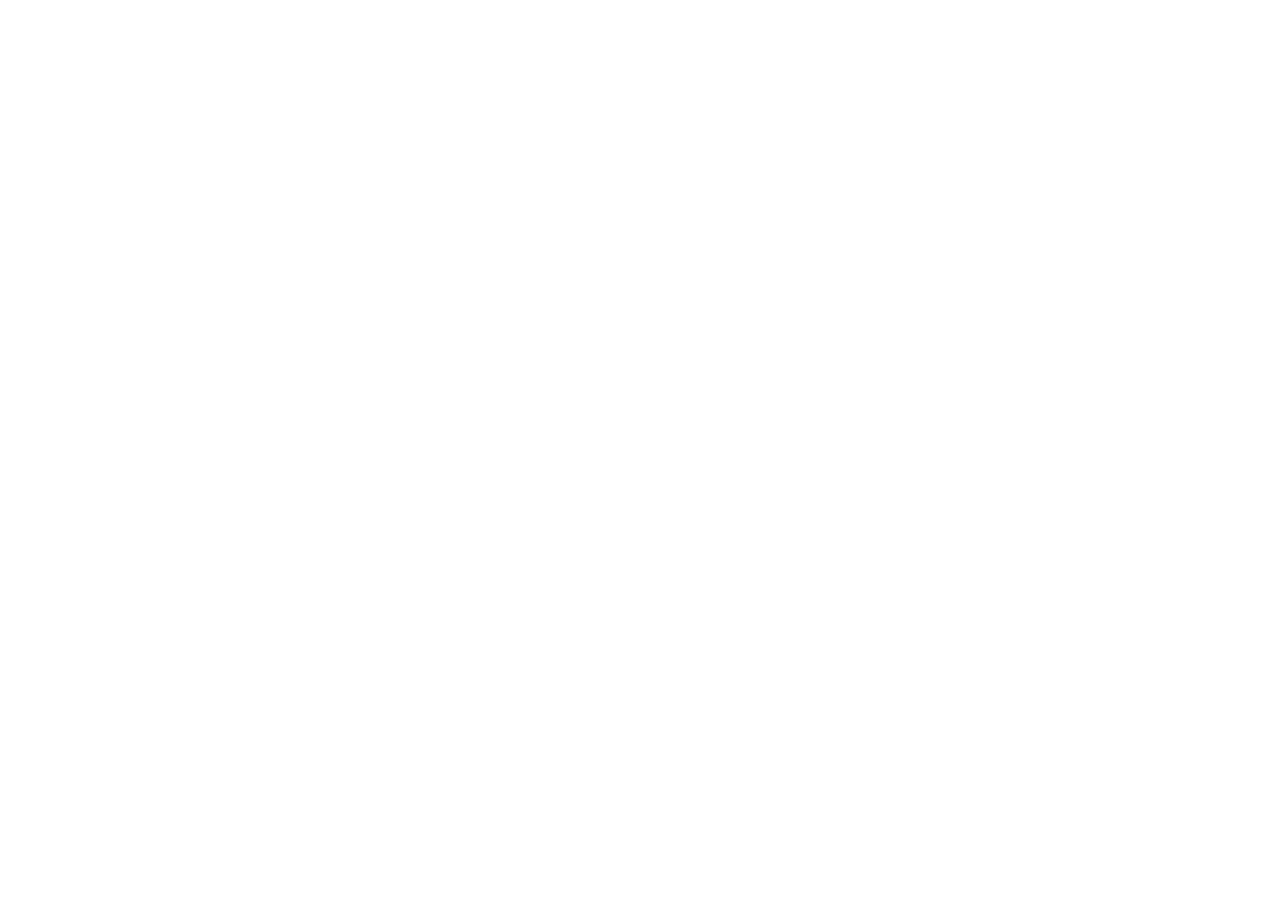
==== calendar.html @ 7525fb1d "init version" ====
<!DOCTYPE HTML PUBLIC "-//W3C//DTD HTML 4.01//EN" "http://www.w3.org/TR/html4/strict.dtd"><html><head><meta http-equiv="content-type" content="text/html; charset=utf-8">
<base href="https://www.google.com/calendar/">
<meta http-equiv="X-UA-Compatible" content="IE=EmulateIE7" />
<title>OUVC Calendar</title>
<script>gcal$perf$serverTime=1025;gcal$perf$headStartTime=new Date().getTime()</script>
<style type="text/css">body{margin:0;padding:0;overflow-y:hidden;}
        html{overflow-y:hidden;}</style>
<link type="text/css" rel="stylesheet" href="21fd2043b02afbc92fcb923dba157675embedcompiled_fastui.css">

<script type="text/javascript" src="21fd2043b02afbc92fcb923dba157675embedcompiled__en.js"></script>
<script>function _onload() {window._init({"features":[1,1,1,1,1,1,0,1,0,0,0,1,1,0,1,0,0,1,1,1,0,1,0,1,1,0,0,0,0,1,0,1,1,0,1,0,0,0,1,1,0,0,0,0,1,1,1,0,0,0,1,1,1,1,1,1,1,1,1,0,1,1,1,0,1,1,1,0,1,0,1,0,1,1,0,0,0,0,1,1,0,1,1,0,0,0,0,0,0,1,1,0,1,0,0,1,1,1,1,1,1,1,1,0,0,1,1,1,1,0,0,0,0,0,0,1,0,1,0,1,1,0,0],"cids":{"sjft45afbqbv91pudr1sfctgbk%40group.calendar.google.com/private/embed":{"color":"#2952a3","access":70,"gdata":{"version":"1.0","encoding":"UTF-8","feed":{"xmlns":"http://www.w3.org/2005/Atom","xmlns$gCal":"http://schemas.google.com/gCal/2005","xmlns$openSearch":"http://a9.com/-/spec/opensearch/1.1/","xmlns$gd":"http://schemas.google.com/g/2005","gd$kind":"calendar#eventFeed","id":{"$t":"http://www.google.com/calendar/feeds/sjft45afbqbv91pudr1sfctgbk%40group.calendar.google.com/private/embed"},"updated":{"$t":"2013-10-09T13:59:25.000Z"},"category":[{"scheme":"http://schemas.google.com/g/2005#kind","term":"http://schemas.google.com/g/2005#event"}],"title":{"$t":"OUVC","type":"text"},"subtitle":{"$t":"","type":"text"},"link":[{"rel":"alternate","type":"text/html","href":"http://www.google.com/calendar/embed?src=sjft45afbqbv91pudr1sfctgbk%40group.calendar.google.com"}],"author":[{"name":{"$t":"Giovanni Grasso"},"email":{"$t":"giovannigrasso@gmail.com"}}],"openSearch$totalResults":{"$t":37},"openSearch$startIndex":{"$t":1},"openSearch$itemsPerPage":{"$t":1488},"gCal$timezone":{"value":"Europe/London"},"gCal$timesCleaned":{"value":0},"gd$where":{"valueString":""},"entry":[{"gd$kind":"calendar#event","id":{"$t":"5n6gbiocjvvbhmhgfmmonev888"},"title":{"$t":"W2 matches Basingstoke","type":"html"},"content":{"$t":"","type":"html"},"link":[{"rel":"alternate","type":"text/html","href":"http://www.google.com/calendar/event?eid=NW42Z2Jpb2NqdnZiaG1oZ2ZtbW9uZXY4ODggc2pmdDQ1YWZicWJ2OTFwdWRyMXNmY3RnYmtAZw"}],"gd$eventStatus":{"value":"http://schemas.google.com/g/2005#event.confirmed"},"gd$where":[{"valueString":""}],"gd$when":[{"endTime":"2013-11-04","startTime":"2013-11-03"}],"gCal$eventId":{"value":"5n6gbiocjvvbhmhgfmmonev888"}},{"gd$kind":"calendar#event","id":{"$t":"053h9sn05bb4p35bvm67fsnsg0"},"title":{"$t":"W2 matches Reading","type":"html"},"content":{"$t":"","type":"html"},"link":[{"rel":"alternate","type":"text/html","href":"http://www.google.com/calendar/event?eid=MDUzaDlzbjA1YmI0cDM1YnZtNjdmc25zZzAgc2pmdDQ1YWZicWJ2OTFwdWRyMXNmY3RnYmtAZw"}],"gd$eventStatus":{"value":"http://schemas.google.com/g/2005#event.confirmed"},"gd$where":[{"valueString":""}],"gd$when":[{"endTime":"2013-10-21","startTime":"2013-10-20"}],"gCal$eventId":{"value":"053h9sn05bb4p35bvm67fsnsg0"}},{"gd$kind":"calendar#event","id":{"$t":"6rodo9cf4juta2a3vsibkj0eh8"},"title":{"$t":"Try-out Women","type":"html"},"content":{"$t":"","type":"html"},"link":[{"rel":"alternate","type":"text/html","href":"http://www.google.com/calendar/event?eid=NnJvZG85Y2Y0anV0YTJhM3ZzaWJrajBlaDggc2pmdDQ1YWZicWJ2OTFwdWRyMXNmY3RnYmtAZw"}],"gd$eventStatus":{"value":"http://schemas.google.com/g/2005#event.confirmed"},"gd$where":[{"valueString":""}],"gd$when":[{"endTime":"2013-10-19T19:30:00.000+01:00","startTime":"2013-10-19T17:45:00.000+01:00"}],"gCal$eventId":{"value":"6rodo9cf4juta2a3vsibkj0eh8"}},{"gd$kind":"calendar#event","id":{"$t":"tnpvlqfdd0s1aqggk74h6ihhcg"},"title":{"$t":"Try-out Men","type":"html"},"content":{"$t":"","type":"html"},"link":[{"rel":"alternate","type":"text/html","href":"http://www.google.com/calendar/event?eid=dG5wdmxxZmRkMHMxYXFnZ2s3NGg2aWhoY2cgc2pmdDQ1YWZicWJ2OTFwdWRyMXNmY3RnYmtAZw"}],"gd$eventStatus":{"value":"http://schemas.google.com/g/2005#event.confirmed"},"gd$where":[{"valueString":""}],"gd$when":[{"endTime":"2013-10-19T18:00:00.000+01:00","startTime":"2013-10-19T16:15:00.000+01:00"}],"gCal$eventId":{"value":"tnpvlqfdd0s1aqggk74h6ihhcg"}},{"gd$kind":"calendar#event","id":{"$t":"nak7as71brtmukg5eh0jr8tbvo"},"title":{"$t":"Try-out Men","type":"html"},"content":{"$t":"","type":"html"},"link":[{"rel":"alternate","type":"text/html","href":"http://www.google.com/calendar/event?eid=bmFrN2FzNzFicnRtdWtnNWVoMGpyOHRidm8gc2pmdDQ1YWZicWJ2OTFwdWRyMXNmY3RnYmtAZw"}],"gd$eventStatus":{"value":"http://schemas.google.com/g/2005#event.confirmed"},"gd$where":[{"valueString":""}],"gd$when":[{"endTime":"2013-10-12T19:00:00.000+01:00","startTime":"2013-10-12T17:45:00.000+01:00"}],"gCal$eventId":{"value":"nak7as71brtmukg5eh0jr8tbvo"}},{"gd$kind":"calendar#event","id":{"$t":"ot0l97t5t46s3mqdqim52jnt20"},"title":{"$t":"Try-out Women","type":"html"},"content":{"$t":"","type":"html"},"link":[{"rel":"alternate","type":"text/html","href":"http://www.google.com/calendar/event?eid=b3QwbDk3dDV0NDZzM21xZHFpbTUyam50MjAgc2pmdDQ1YWZicWJ2OTFwdWRyMXNmY3RnYmtAZw"}],"gd$eventStatus":{"value":"http://schemas.google.com/g/2005#event.confirmed"},"gd$where":[{"valueString":""}],"gd$when":[{"endTime":"2013-10-12T18:00:00.000+01:00","startTime":"2013-10-12T16:15:00.000+01:00"}],"gCal$eventId":{"value":"ot0l97t5t46s3mqdqim52jnt20"}},{"gd$kind":"calendar#event","id":{"$t":"t88m3a09demhqh6a04d328sm08"},"title":{"$t":"Mixed (Iffley) + Club Social ","type":"html"},"content":{"$t":"","type":"html"},"link":[{"rel":"alternate","type":"text/html","href":"http://www.google.com/calendar/event?eid=dDg4bTNhMDlkZW1ocWg2YTA0ZDMyOHNtMDggc2pmdDQ1YWZicWJ2OTFwdWRyMXNmY3RnYmtAZw"}],"gd$eventStatus":{"value":"http://schemas.google.com/g/2005#event.confirmed"},"gd$where":[{"valueString":""}],"gd$when":[{"endTime":"2013-10-26T19:30:00.000+01:00","startTime":"2013-10-26T18:00:00.000+01:00"}],"gCal$eventId":{"value":"t88m3a09demhqh6a04d328sm08"}},{"gd$kind":"calendar#event","id":{"$t":"lhvl44gbr4i0r8aplcse1crv4o_20131018T173000Z"},"title":{"$t":"W2 + M2 (St. Greg)","type":"html"},"content":{"$t":"","type":"html"},"link":[{"rel":"alternate","type":"text/html","href":"http://www.google.com/calendar/event?eid=bGh2bDQ0Z2JyNGkwcjhhcGxjc2UxY3J2NG9fMjAxMzEwMThUMTczMDAwWiBzamZ0NDVhZmJxYnY5MXB1ZHIxc2ZjdGdia0Bn"}],"gd$eventStatus":{"value":"http://schemas.google.com/g/2005#event.confirmed"},"gd$where":[{"valueString":""}],"gd$when":[{"endTime":"2013-10-18T20:30:00.000+01:00","startTime":"2013-10-18T18:30:00.000+01:00"}],"gCal$eventId":{"value":"lhvl44gbr4i0r8aplcse1crv4o_20131018T173000Z"}},{"gd$kind":"calendar#event","id":{"$t":"b5c6n5s1vmd9bkjcf91fq80n90_20131109T163000Z"},"title":{"$t":"M2 (Iffley)","type":"html"},"content":{"$t":"","type":"html"},"link":[{"rel":"alternate","type":"text/html","href":"http://www.google.com/calendar/event?eid=YjVjNm41czF2bWQ5YmtqY2Y5MWZxODBuOTBfMjAxMzExMDlUMTYzMDAwWiBzamZ0NDVhZmJxYnY5MXB1ZHIxc2ZjdGdia0Bn"}],"gd$eventStatus":{"value":"http://schemas.google.com/g/2005#event.confirmed"},"gd$where":[{"valueString":""}],"gd$when":[{"endTime":"2013-11-09T18:00:00.000Z","startTime":"2013-11-09T16:30:00.000Z"}],"gCal$eventId":{"value":"b5c6n5s1vmd9bkjcf91fq80n90_20131109T163000Z"}},{"gd$kind":"calendar#event","id":{"$t":"b5c6n5s1vmd9bkjcf91fq80n90_20131102T163000Z"},"title":{"$t":"M2 (Iffley)","type":"html"},"content":{"$t":"","type":"html"},"link":[{"rel":"alternate","type":"text/html","href":"http://www.google.com/calendar/event?eid=YjVjNm41czF2bWQ5YmtqY2Y5MWZxODBuOTBfMjAxMzExMDJUMTYzMDAwWiBzamZ0NDVhZmJxYnY5MXB1ZHIxc2ZjdGdia0Bn"}],"gd$eventStatus":{"value":"http://schemas.google.com/g/2005#event.confirmed"},"gd$where":[{"valueString":""}],"gd$when":[{"endTime":"2013-11-02T18:00:00.000Z","startTime":"2013-11-02T16:30:00.000Z"}],"gCal$eventId":{"value":"b5c6n5s1vmd9bkjcf91fq80n90_20131102T163000Z"}},{"gd$kind":"calendar#event","id":{"$t":"b5c6n5s1vmd9bkjcf91fq80n90_20131026T153000Z"},"title":{"$t":"M2 (Iffley)","type":"html"},"content":{"$t":"","type":"html"},"link":[{"rel":"alternate","type":"text/html","href":"http://www.google.com/calendar/event?eid=YjVjNm41czF2bWQ5YmtqY2Y5MWZxODBuOTBfMjAxMzEwMjZUMTUzMDAwWiBzamZ0NDVhZmJxYnY5MXB1ZHIxc2ZjdGdia0Bn"}],"gd$eventStatus":{"value":"http://schemas.google.com/g/2005#event.confirmed"},"gd$where":[{"valueString":""}],"gd$when":[{"endTime":"2013-10-26T18:00:00.000+01:00","startTime":"2013-10-26T16:30:00.000+01:00"}],"gCal$eventId":{"value":"b5c6n5s1vmd9bkjcf91fq80n90_20131026T153000Z"}},{"gd$kind":"calendar#event","id":{"$t":"lhvl44gbr4i0r8aplcse1crv4o_20131108T183000Z"},"title":{"$t":"W2 (St. Greg)","type":"html"},"content":{"$t":"","type":"html"},"link":[{"rel":"alternate","type":"text/html","href":"http://www.google.com/calendar/event?eid=bGh2bDQ0Z2JyNGkwcjhhcGxjc2UxY3J2NG9fMjAxMzExMDhUMTgzMDAwWiBzamZ0NDVhZmJxYnY5MXB1ZHIxc2ZjdGdia0Bn"}],"gd$eventStatus":{"value":"http://schemas.google.com/g/2005#event.confirmed"},"gd$where":[{"valueString":""}],"gd$when":[{"endTime":"2013-11-08T20:30:00.000Z","startTime":"2013-11-08T18:30:00.000Z"}],"gCal$eventId":{"value":"lhvl44gbr4i0r8aplcse1crv4o_20131108T183000Z"}},{"gd$kind":"calendar#event","id":{"$t":"lhvl44gbr4i0r8aplcse1crv4o_20131101T183000Z"},"title":{"$t":"W2 (St. Greg)","type":"html"},"content":{"$t":"","type":"html"},"link":[{"rel":"alternate","type":"text/html","href":"http://www.google.com/calendar/event?eid=bGh2bDQ0Z2JyNGkwcjhhcGxjc2UxY3J2NG9fMjAxMzExMDFUMTgzMDAwWiBzamZ0NDVhZmJxYnY5MXB1ZHIxc2ZjdGdia0Bn"}],"gd$eventStatus":{"value":"http://schemas.google.com/g/2005#event.confirmed"},"gd$where":[{"valueString":""}],"gd$when":[{"endTime":"2013-11-01T20:30:00.000Z","startTime":"2013-11-01T18:30:00.000Z"}],"gCal$eventId":{"value":"lhvl44gbr4i0r8aplcse1crv4o_20131101T183000Z"}},{"gd$kind":"calendar#event","id":{"$t":"lhvl44gbr4i0r8aplcse1crv4o_20131025T173000Z"},"title":{"$t":"W2 (St. Greg)","type":"html"},"content":{"$t":"","type":"html"},"link":[{"rel":"alternate","type":"text/html","href":"http://www.google.com/calendar/event?eid=bGh2bDQ0Z2JyNGkwcjhhcGxjc2UxY3J2NG9fMjAxMzEwMjVUMTczMDAwWiBzamZ0NDVhZmJxYnY5MXB1ZHIxc2ZjdGdia0Bn"}],"gd$eventStatus":{"value":"http://schemas.google.com/g/2005#event.confirmed"},"gd$where":[{"valueString":""}],"gd$when":[{"endTime":"2013-10-25T20:30:00.000+01:00","startTime":"2013-10-25T18:30:00.000+01:00"}],"gCal$eventId":{"value":"lhvl44gbr4i0r8aplcse1crv4o_20131025T173000Z"}},{"gd$kind":"calendar#event","id":{"$t":"687ai4s0fc0ind59lnfgn1hhj4_20131108T193000Z"},"title":{"$t":"M1 (Iffley)","type":"html"},"content":{"$t":"","type":"html"},"link":[{"rel":"alternate","type":"text/html","href":"http://www.google.com/calendar/event?eid=Njg3YWk0czBmYzBpbmQ1OWxuZmduMWhoajRfMjAxMzExMDhUMTkzMDAwWiBzamZ0NDVhZmJxYnY5MXB1ZHIxc2ZjdGdia0Bn"}],"gd$eventStatus":{"value":"http://schemas.google.com/g/2005#event.confirmed"},"gd$where":[{"valueString":""}],"gd$when":[{"endTime":"2013-11-08T21:00:00.000Z","startTime":"2013-11-08T19:30:00.000Z"}],"gCal$eventId":{"value":"687ai4s0fc0ind59lnfgn1hhj4_20131108T193000Z"}},{"gd$kind":"calendar#event","id":{"$t":"687ai4s0fc0ind59lnfgn1hhj4_20131101T193000Z"},"title":{"$t":"M1 (Iffley)","type":"html"},"content":{"$t":"","type":"html"},"link":[{"rel":"alternate","type":"text/html","href":"http://www.google.com/calendar/event?eid=Njg3YWk0czBmYzBpbmQ1OWxuZmduMWhoajRfMjAxMzExMDFUMTkzMDAwWiBzamZ0NDVhZmJxYnY5MXB1ZHIxc2ZjdGdia0Bn"}],"gd$eventStatus":{"value":"http://schemas.google.com/g/2005#event.confirmed"},"gd$where":[{"valueString":""}],"gd$when":[{"endTime":"2013-11-01T21:00:00.000Z","startTime":"2013-11-01T19:30:00.000Z"}],"gCal$eventId":{"value":"687ai4s0fc0ind59lnfgn1hhj4_20131101T193000Z"}},{"gd$kind":"calendar#event","id":{"$t":"687ai4s0fc0ind59lnfgn1hhj4_20131025T183000Z"},"title":{"$t":"M1 (Iffley)","type":"html"},"content":{"$t":"","type":"html"},"link":[{"rel":"alternate","type":"text/html","href":"http://www.google.com/calendar/event?eid=Njg3YWk0czBmYzBpbmQ1OWxuZmduMWhoajRfMjAxMzEwMjVUMTgzMDAwWiBzamZ0NDVhZmJxYnY5MXB1ZHIxc2ZjdGdia0Bn"}],"gd$eventStatus":{"value":"http://schemas.google.com/g/2005#event.confirmed"},"gd$where":[{"valueString":""}],"gd$when":[{"endTime":"2013-10-25T21:00:00.000+01:00","startTime":"2013-10-25T19:30:00.000+01:00"}],"gCal$eventId":{"value":"687ai4s0fc0ind59lnfgn1hhj4_20131025T183000Z"}},{"gd$kind":"calendar#event","id":{"$t":"687ai4s0fc0ind59lnfgn1hhj4_20131018T183000Z"},"title":{"$t":"M1 (Iffley)","type":"html"},"content":{"$t":"","type":"html"},"link":[{"rel":"alternate","type":"text/html","href":"http://www.google.com/calendar/event?eid=Njg3YWk0czBmYzBpbmQ1OWxuZmduMWhoajRfMjAxMzEwMThUMTgzMDAwWiBzamZ0NDVhZmJxYnY5MXB1ZHIxc2ZjdGdia0Bn"}],"gd$eventStatus":{"value":"http://schemas.google.com/g/2005#event.confirmed"},"gd$where":[{"valueString":""}],"gd$when":[{"endTime":"2013-10-18T21:00:00.000+01:00","startTime":"2013-10-18T19:30:00.000+01:00"}],"gCal$eventId":{"value":"687ai4s0fc0ind59lnfgn1hhj4_20131018T183000Z"}},{"gd$kind":"calendar#event","id":{"$t":"h1ccj6vjg70ieglf2dtt0a4uqc_20131111T203000Z"},"title":{"$t":"mNVL (St. Greg)","type":"html"},"content":{"$t":"","type":"html"},"link":[{"rel":"alternate","type":"text/html","href":"http://www.google.com/calendar/event?eid=aDFjY2o2dmpnNzBpZWdsZjJkdHQwYTR1cWNfMjAxMzExMTFUMjAzMDAwWiBzamZ0NDVhZmJxYnY5MXB1ZHIxc2ZjdGdia0Bn"}],"gd$eventStatus":{"value":"http://schemas.google.com/g/2005#event.confirmed"},"gd$where":[{"valueString":""}],"gd$when":[{"endTime":"2013-11-11T22:30:00.000Z","startTime":"2013-11-11T20:30:00.000Z"}],"gCal$eventId":{"value":"h1ccj6vjg70ieglf2dtt0a4uqc_20131111T203000Z"}},{"gd$kind":"calendar#event","id":{"$t":"h1ccj6vjg70ieglf2dtt0a4uqc_20131104T203000Z"},"title":{"$t":"mNVL (St. Greg)","type":"html"},"content":{"$t":"","type":"html"},"link":[{"rel":"alternate","type":"text/html","href":"http://www.google.com/calendar/event?eid=aDFjY2o2dmpnNzBpZWdsZjJkdHQwYTR1cWNfMjAxMzExMDRUMjAzMDAwWiBzamZ0NDVhZmJxYnY5MXB1ZHIxc2ZjdGdia0Bn"}],"gd$eventStatus":{"value":"http://schemas.google.com/g/2005#event.confirmed"},"gd$where":[{"valueString":""}],"gd$when":[{"endTime":"2013-11-04T22:30:00.000Z","startTime":"2013-11-04T20:30:00.000Z"}],"gCal$eventId":{"value":"h1ccj6vjg70ieglf2dtt0a4uqc_20131104T203000Z"}},{"gd$kind":"calendar#event","id":{"$t":"h1ccj6vjg70ieglf2dtt0a4uqc_20131028T203000Z"},"title":{"$t":"mNVL (St. Greg)","type":"html"},"content":{"$t":"","type":"html"},"link":[{"rel":"alternate","type":"text/html","href":"http://www.google.com/calendar/event?eid=aDFjY2o2dmpnNzBpZWdsZjJkdHQwYTR1cWNfMjAxMzEwMjhUMjAzMDAwWiBzamZ0NDVhZmJxYnY5MXB1ZHIxc2ZjdGdia0Bn"}],"gd$eventStatus":{"value":"http://schemas.google.com/g/2005#event.confirmed"},"gd$where":[{"valueString":""}],"gd$when":[{"endTime":"2013-10-28T22:30:00.000Z","startTime":"2013-10-28T20:30:00.000Z"}],"gCal$eventId":{"value":"h1ccj6vjg70ieglf2dtt0a4uqc_20131028T203000Z"}},{"gd$kind":"calendar#event","id":{"$t":"h1ccj6vjg70ieglf2dtt0a4uqc_20131021T193000Z"},"title":{"$t":"mNVL (St. Greg)","type":"html"},"content":{"$t":"","type":"html"},"link":[{"rel":"alternate","type":"text/html","href":"http://www.google.com/calendar/event?eid=aDFjY2o2dmpnNzBpZWdsZjJkdHQwYTR1cWNfMjAxMzEwMjFUMTkzMDAwWiBzamZ0NDVhZmJxYnY5MXB1ZHIxc2ZjdGdia0Bn"}],"gd$eventStatus":{"value":"http://schemas.google.com/g/2005#event.confirmed"},"gd$where":[{"valueString":""}],"gd$when":[{"endTime":"2013-10-21T22:30:00.000+01:00","startTime":"2013-10-21T20:30:00.000+01:00"}],"gCal$eventId":{"value":"h1ccj6vjg70ieglf2dtt0a4uqc_20131021T193000Z"}},{"gd$kind":"calendar#event","id":{"$t":"h1ccj6vjg70ieglf2dtt0a4uqc_20131014T193000Z"},"title":{"$t":"mNVL (St. Greg)","type":"html"},"content":{"$t":"","type":"html"},"link":[{"rel":"alternate","type":"text/html","href":"http://www.google.com/calendar/event?eid=aDFjY2o2dmpnNzBpZWdsZjJkdHQwYTR1cWNfMjAxMzEwMTRUMTkzMDAwWiBzamZ0NDVhZmJxYnY5MXB1ZHIxc2ZjdGdia0Bn"}],"gd$eventStatus":{"value":"http://schemas.google.com/g/2005#event.confirmed"},"gd$where":[{"valueString":""}],"gd$when":[{"endTime":"2013-10-14T22:30:00.000+01:00","startTime":"2013-10-14T20:30:00.000+01:00"}],"gCal$eventId":{"value":"h1ccj6vjg70ieglf2dtt0a4uqc_20131014T193000Z"}},{"gd$kind":"calendar#event","id":{"$t":"566cfkm6efl2tl71gvp5e8lkq4_20131111T183000Z"},"title":{"$t":"W1 (St. Greg)","type":"html"},"content":{"$t":"","type":"html"},"link":[{"rel":"alternate","type":"text/html","href":"http://www.google.com/calendar/event?eid=NTY2Y2ZrbTZlZmwydGw3MWd2cDVlOGxrcTRfMjAxMzExMTFUMTgzMDAwWiBzamZ0NDVhZmJxYnY5MXB1ZHIxc2ZjdGdia0Bn"}],"gd$eventStatus":{"value":"http://schemas.google.com/g/2005#event.confirmed"},"gd$where":[{"valueString":""}],"gd$when":[{"endTime":"2013-11-11T20:30:00.000Z","startTime":"2013-11-11T18:30:00.000Z"}],"gCal$eventId":{"value":"566cfkm6efl2tl71gvp5e8lkq4_20131111T183000Z"}},{"gd$kind":"calendar#event","id":{"$t":"566cfkm6efl2tl71gvp5e8lkq4_20131104T183000Z"},"title":{"$t":"W1 (St. Greg)","type":"html"},"content":{"$t":"","type":"html"},"link":[{"rel":"alternate","type":"text/html","href":"http://www.google.com/calendar/event?eid=NTY2Y2ZrbTZlZmwydGw3MWd2cDVlOGxrcTRfMjAxMzExMDRUMTgzMDAwWiBzamZ0NDVhZmJxYnY5MXB1ZHIxc2ZjdGdia0Bn"}],"gd$eventStatus":{"value":"http://schemas.google.com/g/2005#event.confirmed"},"gd$where":[{"valueString":""}],"gd$when":[{"endTime":"2013-11-04T20:30:00.000Z","startTime":"2013-11-04T18:30:00.000Z"}],"gCal$eventId":{"value":"566cfkm6efl2tl71gvp5e8lkq4_20131104T183000Z"}},{"gd$kind":"calendar#event","id":{"$t":"566cfkm6efl2tl71gvp5e8lkq4_20131028T183000Z"},"title":{"$t":"W1 (St. Greg)","type":"html"},"content":{"$t":"","type":"html"},"link":[{"rel":"alternate","type":"text/html","href":"http://www.google.com/calendar/event?eid=NTY2Y2ZrbTZlZmwydGw3MWd2cDVlOGxrcTRfMjAxMzEwMjhUMTgzMDAwWiBzamZ0NDVhZmJxYnY5MXB1ZHIxc2ZjdGdia0Bn"}],"gd$eventStatus":{"value":"http://schemas.google.com/g/2005#event.confirmed"},"gd$where":[{"valueString":""}],"gd$when":[{"endTime":"2013-10-28T20:30:00.000Z","startTime":"2013-10-28T18:30:00.000Z"}],"gCal$eventId":{"value":"566cfkm6efl2tl71gvp5e8lkq4_20131028T183000Z"}},{"gd$kind":"calendar#event","id":{"$t":"566cfkm6efl2tl71gvp5e8lkq4_20131021T173000Z"},"title":{"$t":"W1 (St. Greg)","type":"html"},"content":{"$t":"","type":"html"},"link":[{"rel":"alternate","type":"text/html","href":"http://www.google.com/calendar/event?eid=NTY2Y2ZrbTZlZmwydGw3MWd2cDVlOGxrcTRfMjAxMzEwMjFUMTczMDAwWiBzamZ0NDVhZmJxYnY5MXB1ZHIxc2ZjdGdia0Bn"}],"gd$eventStatus":{"value":"http://schemas.google.com/g/2005#event.confirmed"},"gd$where":[{"valueString":""}],"gd$when":[{"endTime":"2013-10-21T20:30:00.000+01:00","startTime":"2013-10-21T18:30:00.000+01:00"}],"gCal$eventId":{"value":"566cfkm6efl2tl71gvp5e8lkq4_20131021T173000Z"}},{"gd$kind":"calendar#event","id":{"$t":"566cfkm6efl2tl71gvp5e8lkq4_20131014T173000Z"},"title":{"$t":"W1 (St. Greg)","type":"html"},"content":{"$t":"","type":"html"},"link":[{"rel":"alternate","type":"text/html","href":"http://www.google.com/calendar/event?eid=NTY2Y2ZrbTZlZmwydGw3MWd2cDVlOGxrcTRfMjAxMzEwMTRUMTczMDAwWiBzamZ0NDVhZmJxYnY5MXB1ZHIxc2ZjdGdia0Bn"}],"gd$eventStatus":{"value":"http://schemas.google.com/g/2005#event.confirmed"},"gd$where":[{"valueString":""}],"gd$when":[{"endTime":"2013-10-14T20:30:00.000+01:00","startTime":"2013-10-14T18:30:00.000+01:00"}],"gCal$eventId":{"value":"566cfkm6efl2tl71gvp5e8lkq4_20131014T173000Z"}},{"gd$kind":"calendar#event","id":{"$t":"5ohnqcjqf6474hmalm7ubt646g_20131107T180000Z"},"title":{"$t":"wNVL (Iffley)","type":"html"},"content":{"$t":"","type":"html"},"link":[{"rel":"alternate","type":"text/html","href":"http://www.google.com/calendar/event?eid=NW9obnFjanFmNjQ3NGhtYWxtN3VidDY0NmdfMjAxMzExMDdUMTgwMDAwWiBzamZ0NDVhZmJxYnY5MXB1ZHIxc2ZjdGdia0Bn"}],"gd$eventStatus":{"value":"http://schemas.google.com/g/2005#event.confirmed"},"gd$where":[{"valueString":""}],"gd$when":[{"endTime":"2013-11-07T20:00:00.000Z","startTime":"2013-11-07T18:00:00.000Z"}],"gCal$eventId":{"value":"5ohnqcjqf6474hmalm7ubt646g_20131107T180000Z"}},{"gd$kind":"calendar#event","id":{"$t":"5ohnqcjqf6474hmalm7ubt646g_20131031T180000Z"},"title":{"$t":"wNVL (Iffley)","type":"html"},"content":{"$t":"","type":"html"},"link":[{"rel":"alternate","type":"text/html","href":"http://www.google.com/calendar/event?eid=NW9obnFjanFmNjQ3NGhtYWxtN3VidDY0NmdfMjAxMzEwMzFUMTgwMDAwWiBzamZ0NDVhZmJxYnY5MXB1ZHIxc2ZjdGdia0Bn"}],"gd$eventStatus":{"value":"http://schemas.google.com/g/2005#event.confirmed"},"gd$where":[{"valueString":""}],"gd$when":[{"endTime":"2013-10-31T20:00:00.000Z","startTime":"2013-10-31T18:00:00.000Z"}],"gCal$eventId":{"value":"5ohnqcjqf6474hmalm7ubt646g_20131031T180000Z"}},{"gd$kind":"calendar#event","id":{"$t":"5ohnqcjqf6474hmalm7ubt646g_20131024T170000Z"},"title":{"$t":"wNVL (Iffley)","type":"html"},"content":{"$t":"","type":"html"},"link":[{"rel":"alternate","type":"text/html","href":"http://www.google.com/calendar/event?eid=NW9obnFjanFmNjQ3NGhtYWxtN3VidDY0NmdfMjAxMzEwMjRUMTcwMDAwWiBzamZ0NDVhZmJxYnY5MXB1ZHIxc2ZjdGdia0Bn"}],"gd$eventStatus":{"value":"http://schemas.google.com/g/2005#event.confirmed"},"gd$where":[{"valueString":""}],"gd$when":[{"endTime":"2013-10-24T20:00:00.000+01:00","startTime":"2013-10-24T18:00:00.000+01:00"}],"gCal$eventId":{"value":"5ohnqcjqf6474hmalm7ubt646g_20131024T170000Z"}},{"gd$kind":"calendar#event","id":{"$t":"5ohnqcjqf6474hmalm7ubt646g_20131017T170000Z"},"title":{"$t":"wNVL (Iffley)","type":"html"},"content":{"$t":"","type":"html"},"link":[{"rel":"alternate","type":"text/html","href":"http://www.google.com/calendar/event?eid=NW9obnFjanFmNjQ3NGhtYWxtN3VidDY0NmdfMjAxMzEwMTdUMTcwMDAwWiBzamZ0NDVhZmJxYnY5MXB1ZHIxc2ZjdGdia0Bn"}],"gd$eventStatus":{"value":"http://schemas.google.com/g/2005#event.confirmed"},"gd$where":[{"valueString":""}],"gd$when":[{"endTime":"2013-10-17T20:00:00.000+01:00","startTime":"2013-10-17T18:00:00.000+01:00"}],"gCal$eventId":{"value":"5ohnqcjqf6474hmalm7ubt646g_20131017T170000Z"}},{"gd$kind":"calendar#event","id":{"$t":"05cu6940rtdqp9e27r9trb1ri8"},"title":{"$t":"mNVL match in Oxford (triangular)","type":"html"},"content":{"$t":"","type":"html"},"link":[{"rel":"alternate","type":"text/html","href":"http://www.google.com/calendar/event?eid=MDVjdTY5NDBydGRxcDllMjdyOXRyYjFyaTggc2pmdDQ1YWZicWJ2OTFwdWRyMXNmY3RnYmtAZw"}],"gd$eventStatus":{"value":"http://schemas.google.com/g/2005#event.confirmed"},"gd$where":[{"valueString":"Oxford"}],"gd$when":[{"endTime":"2013-10-21","startTime":"2013-10-20"}],"gCal$eventId":{"value":"05cu6940rtdqp9e27r9trb1ri8"}},{"gd$kind":"calendar#event","id":{"$t":"assc5qkm0aj6d4amnl0bio53ts"},"title":{"$t":"wNVL match in Oxford (triangular)","type":"html"},"content":{"$t":"","type":"html"},"link":[{"rel":"alternate","type":"text/html","href":"http://www.google.com/calendar/event?eid=YXNzYzVxa20wYWo2ZDRhbW5sMGJpbzUzdHMgc2pmdDQ1YWZicWJ2OTFwdWRyMXNmY3RnYmtAZw"}],"gd$eventStatus":{"value":"http://schemas.google.com/g/2005#event.confirmed"},"gd$where":[{"valueString":"Blackbird Leys"}],"gd$when":[{"endTime":"2013-10-14","startTime":"2013-10-13"}],"gCal$eventId":{"value":"assc5qkm0aj6d4amnl0bio53ts"}},{"gd$kind":"calendar#event","id":{"$t":"mpfeqo5slnsn5fte90nhn6qj60"},"title":{"$t":"wNVL cup match in Oxford","type":"html"},"content":{"$t":"","type":"html"},"link":[{"rel":"alternate","type":"text/html","href":"http://www.google.com/calendar/event?eid=bXBmZXFvNXNsbnNuNWZ0ZTkwbmhuNnFqNjAgc2pmdDQ1YWZicWJ2OTFwdWRyMXNmY3RnYmtAZw"}],"gd$eventStatus":{"value":"http://schemas.google.com/g/2005#event.confirmed"},"gd$where":[{"valueString":"Oxford"}],"gd$when":[{"endTime":"2013-11-04","startTime":"2013-11-03"}],"gCal$eventId":{"value":"mpfeqo5slnsn5fte90nhn6qj60"}},{"gd$kind":"calendar#event","id":{"$t":"b8ac8f4v52qfkbq1sbhfkdncrg"},"title":{"$t":"wNVL match in Sheffield (singular)","type":"html"},"content":{"$t":"","type":"html"},"link":[{"rel":"alternate","type":"text/html","href":"http://www.google.com/calendar/event?eid=YjhhYzhmNHY1MnFma2JxMXNiaGZrZG5jcmcgc2pmdDQ1YWZicWJ2OTFwdWRyMXNmY3RnYmtAZw"}],"gd$eventStatus":{"value":"http://schemas.google.com/g/2005#event.confirmed"},"gd$where":[{"valueString":"Sheffield"}],"gd$when":[{"endTime":"2013-11-10","startTime":"2013-11-09"}],"gCal$eventId":{"value":"b8ac8f4v52qfkbq1sbhfkdncrg"}},{"gd$kind":"calendar#event","id":{"$t":"uc39osqkq8vvpp0j8l691bolnk"},"title":{"$t":"wNVL match in Oxford (singular)","type":"html"},"content":{"$t":"","type":"html"},"link":[{"rel":"alternate","type":"text/html","href":"http://www.google.com/calendar/event?eid=dWMzOW9zcWtxOHZ2cHAwajhsNjkxYm9sbmsgc2pmdDQ1YWZicWJ2OTFwdWRyMXNmY3RnYmtAZw"}],"gd$eventStatus":{"value":"http://schemas.google.com/g/2005#event.confirmed"},"gd$where":[{"valueString":"Oxford"}],"gd$when":[{"endTime":"2013-10-28","startTime":"2013-10-27"}],"gCal$eventId":{"value":"uc39osqkq8vvpp0j8l691bolnk"}}]}}}},"view":"agenda","weekstart":1,"format24hour":true,"dateFieldOrder":2,"preloadStart":"20131012","preloadEnd":"20131113","container":"container","baseUrl":"/","imagePath":"images/","timezone":"Europe/London","timezoneLocalized":"London","timezoneOffsetMs":3600000,"nowMs":"1381669672164","timezoneNextTransitionMs":"1382835600000","timezoneNextOffsetMs":0,"showNavigation":false,"showDateMarker":true,"showTabs":false,"showCalendarMenu":true,"showCurrentTime":true,"showTz":false,"showPrintButton":false,"showElementsLogo":false,"collapseAllday":false,"showSubscribeButton":true,"xsrftok":"ZDF0MDBmVEdsR1FrdGU5ZjFWdlRSaDFhQnZJOjEzODE2Njk2NzIxNjQ"});}</script>
<script type="text/javascript">
      function pageLoaded() {
        _onload();
      }
    </script>
<style type="text/css">
   
  </style></head>
<body onload="pageLoaded()" style="background-color:#fff">


<noscript><p></p>
Your browser does not appear to support JavaScript, but this page needs to use JavaScript to display correctly.
You can visit the HTML-only version of this page at:
<a href="https://www.google.com/calendar/htmlembed?title=OUVC+Calendar&amp;showTitle=0&amp;showNav=0&amp;showPrint=0&amp;showTabs=0&amp;showTz=0&amp;mode=AGENDA&amp;height=310&amp;wkst=2&amp;bgcolor=%23FFFFFF&amp;src=sjft45afbqbv91pudr1sfctgbk@group.calendar.google.com&amp;ctz=Europe/London">https://www.google.com/calendar/htmlembed?title=OUVC+Calendar&amp;showTitle=0&amp;showNav=0&amp;showPrint=0&amp;showTabs=0&amp;showTz=0&amp;mode=AGENDA&amp;height=310&amp;wkst=2&amp;bgcolor=%23FFFFFF&amp;src=sjft45afbqbv91pudr1sfctgbk@group.calendar.google.com&amp;ctz=Europe/London</a></noscript>
<div id="container" style="width:100%" class="locale-en "></div></body></html>
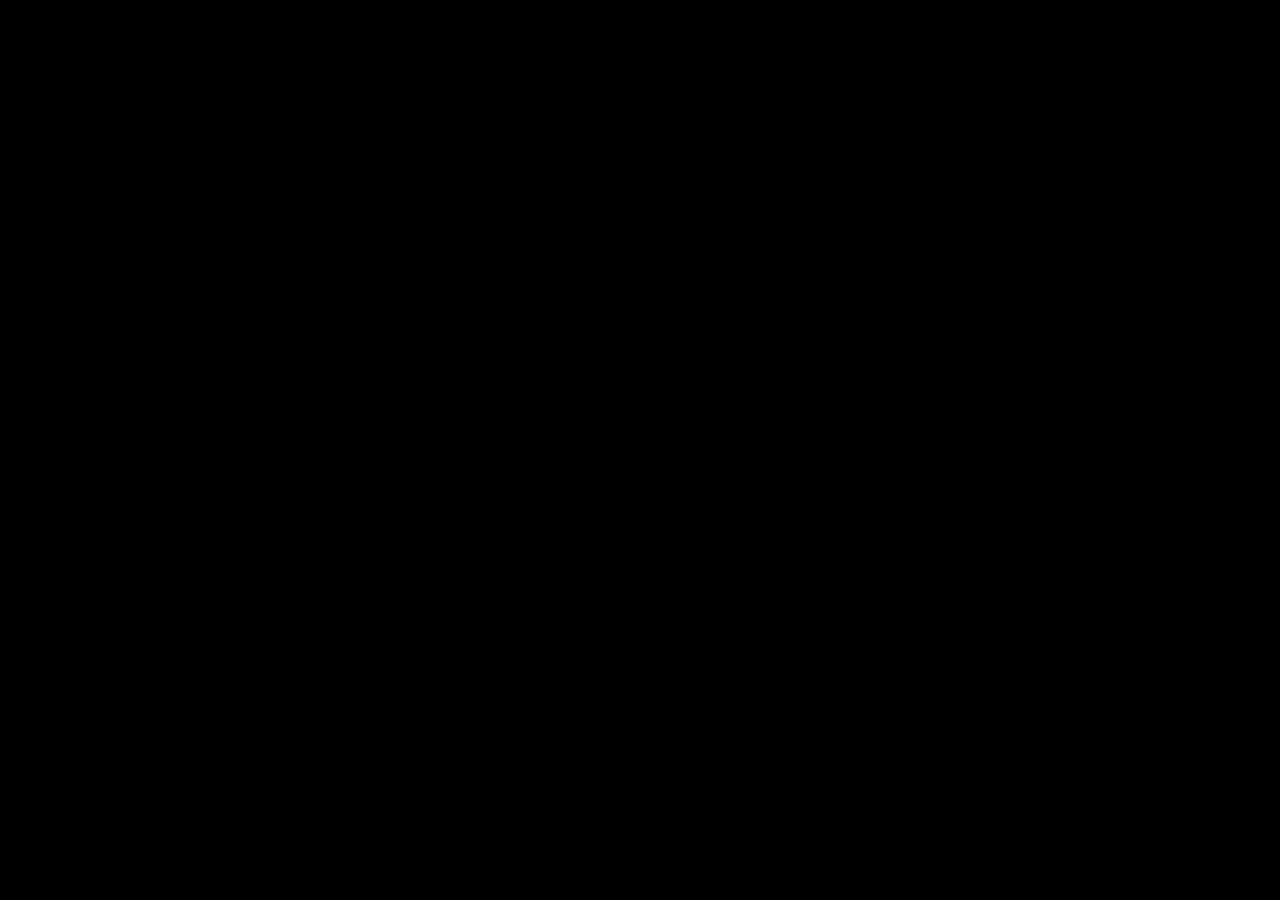
==== commit b3691598: "calendar work" ====
--- a/calendar.html
+++ b/calendar.html
@@ -1,12 +1,13 @@
 
 <!DOCTYPE HTML PUBLIC "-//W3C//DTD HTML 4.01//EN" "http://www.w3.org/TR/html4/strict.dtd"><html><head><meta http-equiv="content-type" content="text/html; charset=utf-8">
+<link rel="stylesheet" type="text/css" href="calendar.css">
 <base href="https://www.google.com/calendar/">
 <meta http-equiv="X-UA-Compatible" content="IE=EmulateIE7" />
 <title>OUVC Calendar</title>
 <script>gcal$perf$serverTime=1025;gcal$perf$headStartTime=new Date().getTime()</script>
 <style type="text/css">body{margin:0;padding:0;overflow-y:hidden;}
         html{overflow-y:hidden;}</style>
-<link type="text/css" rel="stylesheet" href="21fd2043b02afbc92fcb923dba157675embedcompiled_fastui.css">
+
 
 <script type="text/javascript" src="21fd2043b02afbc92fcb923dba157675embedcompiled__en.js"></script>
 <script>function _onload() {window._init({"features":[1,1,1,1,1,1,0,1,0,0,0,1,1,0,1,0,0,1,1,1,0,1,0,1,1,0,0,0,0,1,0,1,1,0,1,0,0,0,1,1,0,0,0,0,1,1,1,0,0,0,1,1,1,1,1,1,1,1,1,0,1,1,1,0,1,1,1,0,1,0,1,0,1,1,0,0,0,0,1,1,0,1,1,0,0,0,0,0,0,1,1,0,1,0,0,1,1,1,1,1,1,1,1,0,0,1,1,1,1,0,0,0,0,0,0,1,0,1,0,1,1,0,0],"cids":{"sjft45afbqbv91pudr1sfctgbk%40group.calendar.google.com/private/embed":{"color":"#2952a3","access":70,"gdata":{"version":"1.0","encoding":"UTF-8","feed":{"xmlns":"http://www.w3.org/2005/Atom","xmlns$gCal":"http://schemas.google.com/gCal/2005","xmlns$openSearch":"http://a9.com/-/spec/opensearch/1.1/","xmlns$gd":"http://schemas.google.com/g/2005","gd$kind":"calendar#eventFeed","id":{"$t":"http://www.google.com/calendar/feeds/sjft45afbqbv91pudr1sfctgbk%40group.calendar.google.com/private/embed"},"updated":{"$t":"2013-10-09T13:59:25.000Z"},"category":[{"scheme":"http://schemas.google.com/g/2005#kind","term":"http://schemas.google.com/g/2005#event"}],"title":{"$t":"OUVC","type":"text"},"subtitle":{"$t":"","type":"text"},"link":[{"rel":"alternate","type":"text/html","href":"http://www.google.com/calendar/embed?src=sjft45afbqbv91pudr1sfctgbk%40group.calendar.google.com"}],"author":[{"name":{"$t":"Giovanni Grasso"},"email":{"$t":"giovannigrasso@gmail.com"}}],"openSearch$totalResults":{"$t":37},"openSearch$startIndex":{"$t":1},"openSearch$itemsPerPage":{"$t":1488},"gCal$timezone":{"value":"Europe/London"},"gCal$timesCleaned":{"value":0},"gd$where":{"valueString":""},"entry":[{"gd$kind":"calendar#event","id":{"$t":"5n6gbiocjvvbhmhgfmmonev888"},"title":{"$t":"W2 matches Basingstoke","type":"html"},"content":{"$t":"","type":"html"},"link":[{"rel":"alternate","type":"text/html","href":"http://www.google.com/calendar/event?eid=NW42Z2Jpb2NqdnZiaG1oZ2ZtbW9uZXY4ODggc2pmdDQ1YWZicWJ2OTFwdWRyMXNmY3RnYmtAZw"}],"gd$eventStatus":{"value":"http://schemas.google.com/g/2005#event.confirmed"},"gd$where":[{"valueString":""}],"gd$when":[{"endTime":"2013-11-04","startTime":"2013-11-03"}],"gCal$eventId":{"value":"5n6gbiocjvvbhmhgfmmonev888"}},{"gd$kind":"calendar#event","id":{"$t":"053h9sn05bb4p35bvm67fsnsg0"},"title":{"$t":"W2 matches Reading","type":"html"},"content":{"$t":"","type":"html"},"link":[{"rel":"alternate","type":"text/html","href":"http://www.google.com/calendar/event?eid=MDUzaDlzbjA1YmI0cDM1YnZtNjdmc25zZzAgc2pmdDQ1YWZicWJ2OTFwdWRyMXNmY3RnYmtAZw"}],"gd$eventStatus":{"value":"http://schemas.google.com/g/2005#event.confirmed"},"gd$where":[{"valueString":""}],"gd$when":[{"endTime":"2013-10-21","startTime":"2013-10-20"}],"gCal$eventId":{"value":"053h9sn05bb4p35bvm67fsnsg0"}},{"gd$kind":"calendar#event","id":{"$t":"6rodo9cf4juta2a3vsibkj0eh8"},"title":{"$t":"Try-out Women","type":"html"},"content":{"$t":"","type":"html"},"link":[{"rel":"alternate","type":"text/html","href":"http://www.google.com/calendar/event?eid=NnJvZG85Y2Y0anV0YTJhM3ZzaWJrajBlaDggc2pmdDQ1YWZicWJ2OTFwdWRyMXNmY3RnYmtAZw"}],"gd$eventStatus":{"value":"http://schemas.google.com/g/2005#event.confirmed"},"gd$where":[{"valueString":""}],"gd$when":[{"endTime":"2013-10-19T19:30:00.000+01:00","startTime":"2013-10-19T17:45:00.000+01:00"}],"gCal$eventId":{"value":"6rodo9cf4juta2a3vsibkj0eh8"}},{"gd$kind":"calendar#event","id":{"$t":"tnpvlqfdd0s1aqggk74h6ihhcg"},"title":{"$t":"Try-out Men","type":"html"},"content":{"$t":"","type":"html"},"link":[{"rel":"alternate","type":"text/html","href":"http://www.google.com/calendar/event?eid=dG5wdmxxZmRkMHMxYXFnZ2s3NGg2aWhoY2cgc2pmdDQ1YWZicWJ2OTFwdWRyMXNmY3RnYmtAZw"}],"gd$eventStatus":{"value":"http://schemas.google.com/g/2005#event.confirmed"},"gd$where":[{"valueString":""}],"gd$when":[{"endTime":"2013-10-19T18:00:00.000+01:00","startTime":"2013-10-19T16:15:00.000+01:00"}],"gCal$eventId":{"value":"tnpvlqfdd0s1aqggk74h6ihhcg"}},{"gd$kind":"calendar#event","id":{"$t":"nak7as71brtmukg5eh0jr8tbvo"},"title":{"$t":"Try-out Men","type":"html"},"content":{"$t":"","type":"html"},"link":[{"rel":"alternate","type":"text/html","href":"http://www.google.com/calendar/event?eid=bmFrN2FzNzFicnRtdWtnNWVoMGpyOHRidm8gc2pmdDQ1YWZicWJ2OTFwdWRyMXNmY3RnYmtAZw"}],"gd$eventStatus":{"value":"http://schemas.google.com/g/2005#event.confirmed"},"gd$where":[{"valueString":""}],"gd$when":[{"endTime":"2013-10-12T19:00:00.000+01:00","startTime":"2013-10-12T17:45:00.000+01:00"}],"gCal$eventId":{"value":"nak7as71brtmukg5eh0jr8tbvo"}},{"gd$kind":"calendar#event","id":{"$t":"ot0l97t5t46s3mqdqim52jnt20"},"title":{"$t":"Try-out Women","type":"html"},"content":{"$t":"","type":"html"},"link":[{"rel":"alternate","type":"text/html","href":"http://www.google.com/calendar/event?eid=b3QwbDk3dDV0NDZzM21xZHFpbTUyam50MjAgc2pmdDQ1YWZicWJ2OTFwdWRyMXNmY3RnYmtAZw"}],"gd$eventStatus":{"value":"http://schemas.google.com/g/2005#event.confirmed"},"gd$where":[{"valueString":""}],"gd$when":[{"endTime":"2013-10-12T18:00:00.000+01:00","startTime":"2013-10-12T16:15:00.000+01:00"}],"gCal$eventId":{"value":"ot0l97t5t46s3mqdqim52jnt20"}},{"gd$kind":"calendar#event","id":{"$t":"t88m3a09demhqh6a04d328sm08"},"title":{"$t":"Mixed (Iffley) + Club Social ","type":"html"},"content":{"$t":"","type":"html"},"link":[{"rel":"alternate","type":"text/html","href":"http://www.google.com/calendar/event?eid=dDg4bTNhMDlkZW1ocWg2YTA0ZDMyOHNtMDggc2pmdDQ1YWZicWJ2OTFwdWRyMXNmY3RnYmtAZw"}],"gd$eventStatus":{"value":"http://schemas.google.com/g/2005#event.confirmed"},"gd$where":[{"valueString":""}],"gd$when":[{"endTime":"2013-10-26T19:30:00.000+01:00","startTime":"2013-10-26T18:00:00.000+01:00"}],"gCal$eventId":{"value":"t88m3a09demhqh6a04d328sm08"}},{"gd$kind":"calendar#event","id":{"$t":"lhvl44gbr4i0r8aplcse1crv4o_20131018T173000Z"},"title":{"$t":"W2 + M2 (St. Greg)","type":"html"},"content":{"$t":"","type":"html"},"link":[{"rel":"alternate","type":"text/html","href":"http://www.google.com/calendar/event?eid=bGh2bDQ0Z2JyNGkwcjhhcGxjc2UxY3J2NG9fMjAxMzEwMThUMTczMDAwWiBzamZ0NDVhZmJxYnY5MXB1ZHIxc2ZjdGdia0Bn"}],"gd$eventStatus":{"value":"http://schemas.google.com/g/2005#event.confirmed"},"gd$where":[{"valueString":""}],"gd$when":[{"endTime":"2013-10-18T20:30:00.000+01:00","startTime":"2013-10-18T18:30:00.000+01:00"}],"gCal$eventId":{"value":"lhvl44gbr4i0r8aplcse1crv4o_20131018T173000Z"}},{"gd$kind":"calendar#event","id":{"$t":"b5c6n5s1vmd9bkjcf91fq80n90_20131109T163000Z"},"title":{"$t":"M2 (Iffley)","type":"html"},"content":{"$t":"","type":"html"},"link":[{"rel":"alternate","type":"text/html","href":"http://www.google.com/calendar/event?eid=YjVjNm41czF2bWQ5YmtqY2Y5MWZxODBuOTBfMjAxMzExMDlUMTYzMDAwWiBzamZ0NDVhZmJxYnY5MXB1ZHIxc2ZjdGdia0Bn"}],"gd$eventStatus":{"value":"http://schemas.google.com/g/2005#event.confirmed"},"gd$where":[{"valueString":""}],"gd$when":[{"endTime":"2013-11-09T18:00:00.000Z","startTime":"2013-11-09T16:30:00.000Z"}],"gCal$eventId":{"value":"b5c6n5s1vmd9bkjcf91fq80n90_20131109T163000Z"}},{"gd$kind":"calendar#event","id":{"$t":"b5c6n5s1vmd9bkjcf91fq80n90_20131102T163000Z"},"title":{"$t":"M2 (Iffley)","type":"html"},"content":{"$t":"","type":"html"},"link":[{"rel":"alternate","type":"text/html","href":"http://www.google.com/calendar/event?eid=YjVjNm41czF2bWQ5YmtqY2Y5MWZxODBuOTBfMjAxMzExMDJUMTYzMDAwWiBzamZ0NDVhZmJxYnY5MXB1ZHIxc2ZjdGdia0Bn"}],"gd$eventStatus":{"value":"http://schemas.google.com/g/2005#event.confirmed"},"gd$where":[{"valueString":""}],"gd$when":[{"endTime":"2013-11-02T18:00:00.000Z","startTime":"2013-11-02T16:30:00.000Z"}],"gCal$eventId":{"value":"b5c6n5s1vmd9bkjcf91fq80n90_20131102T163000Z"}},{"gd$kind":"calendar#event","id":{"$t":"b5c6n5s1vmd9bkjcf91fq80n90_20131026T153000Z"},"title":{"$t":"M2 (Iffley)","type":"html"},"content":{"$t":"","type":"html"},"link":[{"rel":"alternate","type":"text/html","href":"http://www.google.com/calendar/event?eid=YjVjNm41czF2bWQ5YmtqY2Y5MWZxODBuOTBfMjAxMzEwMjZUMTUzMDAwWiBzamZ0NDVhZmJxYnY5MXB1ZHIxc2ZjdGdia0Bn"}],"gd$eventStatus":{"value":"http://schemas.google.com/g/2005#event.confirmed"},"gd$where":[{"valueString":""}],"gd$when":[{"endTime":"2013-10-26T18:00:00.000+01:00","startTime":"2013-10-26T16:30:00.000+01:00"}],"gCal$eventId":{"value":"b5c6n5s1vmd9bkjcf91fq80n90_20131026T153000Z"}},{"gd$kind":"calendar#event","id":{"$t":"lhvl44gbr4i0r8aplcse1crv4o_20131108T183000Z"},"title":{"$t":"W2 (St. Greg)","type":"html"},"content":{"$t":"","type":"html"},"link":[{"rel":"alternate","type":"text/html","href":"http://www.google.com/calendar/event?eid=bGh2bDQ0Z2JyNGkwcjhhcGxjc2UxY3J2NG9fMjAxMzExMDhUMTgzMDAwWiBzamZ0NDVhZmJxYnY5MXB1ZHIxc2ZjdGdia0Bn"}],"gd$eventStatus":{"value":"http://schemas.google.com/g/2005#event.confirmed"},"gd$where":[{"valueString":""}],"gd$when":[{"endTime":"2013-11-08T20:30:00.000Z","startTime":"2013-11-08T18:30:00.000Z"}],"gCal$eventId":{"value":"lhvl44gbr4i0r8aplcse1crv4o_20131108T183000Z"}},{"gd$kind":"calendar#event","id":{"$t":"lhvl44gbr4i0r8aplcse1crv4o_20131101T183000Z"},"title":{"$t":"W2 (St. Greg)","type":"html"},"content":{"$t":"","type":"html"},"link":[{"rel":"alternate","type":"text/html","href":"http://www.google.com/calendar/event?eid=bGh2bDQ0Z2JyNGkwcjhhcGxjc2UxY3J2NG9fMjAxMzExMDFUMTgzMDAwWiBzamZ0NDVhZmJxYnY5MXB1ZHIxc2ZjdGdia0Bn"}],"gd$eventStatus":{"value":"http://schemas.google.com/g/2005#event.confirmed"},"gd$where":[{"valueString":""}],"gd$when":[{"endTime":"2013-11-01T20:30:00.000Z","startTime":"2013-11-01T18:30:00.000Z"}],"gCal$eventId":{"value":"lhvl44gbr4i0r8aplcse1crv4o_20131101T183000Z"}},{"gd$kind":"calendar#event","id":{"$t":"lhvl44gbr4i0r8aplcse1crv4o_20131025T173000Z"},"title":{"$t":"W2 (St. Greg)","type":"html"},"content":{"$t":"","type":"html"},"link":[{"rel":"alternate","type":"text/html","href":"http://www.google.com/calendar/event?eid=bGh2bDQ0Z2JyNGkwcjhhcGxjc2UxY3J2NG9fMjAxMzEwMjVUMTczMDAwWiBzamZ0NDVhZmJxYnY5MXB1ZHIxc2ZjdGdia0Bn"}],"gd$eventStatus":{"value":"http://schemas.google.com/g/2005#event.confirmed"},"gd$where":[{"valueString":""}],"gd$when":[{"endTime":"2013-10-25T20:30:00.000+01:00","startTime":"2013-10-25T18:30:00.000+01:00"}],"gCal$eventId":{"value":"lhvl44gbr4i0r8aplcse1crv4o_20131025T173000Z"}},{"gd$kind":"calendar#event","id":{"$t":"687ai4s0fc0ind59lnfgn1hhj4_20131108T193000Z"},"title":{"$t":"M1 (Iffley)","type":"html"},"content":{"$t":"","type":"html"},"link":[{"rel":"alternate","type":"text/html","href":"http://www.google.com/calendar/event?eid=Njg3YWk0czBmYzBpbmQ1OWxuZmduMWhoajRfMjAxMzExMDhUMTkzMDAwWiBzamZ0NDVhZmJxYnY5MXB1ZHIxc2ZjdGdia0Bn"}],"gd$eventStatus":{"value":"http://schemas.google.com/g/2005#event.confirmed"},"gd$where":[{"valueString":""}],"gd$when":[{"endTime":"2013-11-08T21:00:00.000Z","startTime":"2013-11-08T19:30:00.000Z"}],"gCal$eventId":{"value":"687ai4s0fc0ind59lnfgn1hhj4_20131108T193000Z"}},{"gd$kind":"calendar#event","id":{"$t":"687ai4s0fc0ind59lnfgn1hhj4_20131101T193000Z"},"title":{"$t":"M1 (Iffley)","type":"html"},"content":{"$t":"","type":"html"},"link":[{"rel":"alternate","type":"text/html","href":"http://www.google.com/calendar/event?eid=Njg3YWk0czBmYzBpbmQ1OWxuZmduMWhoajRfMjAxMzExMDFUMTkzMDAwWiBzamZ0NDVhZmJxYnY5MXB1ZHIxc2ZjdGdia0Bn"}],"gd$eventStatus":{"value":"http://schemas.google.com/g/2005#event.confirmed"},"gd$where":[{"valueString":""}],"gd$when":[{"endTime":"2013-11-01T21:00:00.000Z","startTime":"2013-11-01T19:30:00.000Z"}],"gCal$eventId":{"value":"687ai4s0fc0ind59lnfgn1hhj4_20131101T193000Z"}},{"gd$kind":"calendar#event","id":{"$t":"687ai4s0fc0ind59lnfgn1hhj4_20131025T183000Z"},"title":{"$t":"M1 (Iffley)","type":"html"},"content":{"$t":"","type":"html"},"link":[{"rel":"alternate","type":"text/html","href":"http://www.google.com/calendar/event?eid=Njg3YWk0czBmYzBpbmQ1OWxuZmduMWhoajRfMjAxMzEwMjVUMTgzMDAwWiBzamZ0NDVhZmJxYnY5MXB1ZHIxc2ZjdGdia0Bn"}],"gd$eventStatus":{"value":"http://schemas.google.com/g/2005#event.confirmed"},"gd$where":[{"valueString":""}],"gd$when":[{"endTime":"2013-10-25T21:00:00.000+01:00","startTime":"2013-10-25T19:30:00.000+01:00"}],"gCal$eventId":{"value":"687ai4s0fc0ind59lnfgn1hhj4_20131025T183000Z"}},{"gd$kind":"calendar#event","id":{"$t":"687ai4s0fc0ind59lnfgn1hhj4_20131018T183000Z"},"title":{"$t":"M1 (Iffley)","type":"html"},"content":{"$t":"","type":"html"},"link":[{"rel":"alternate","type":"text/html","href":"http://www.google.com/calendar/event?eid=Njg3YWk0czBmYzBpbmQ1OWxuZmduMWhoajRfMjAxMzEwMThUMTgzMDAwWiBzamZ0NDVhZmJxYnY5MXB1ZHIxc2ZjdGdia0Bn"}],"gd$eventStatus":{"value":"http://schemas.google.com/g/2005#event.confirmed"},"gd$where":[{"valueString":""}],"gd$when":[{"endTime":"2013-10-18T21:00:00.000+01:00","startTime":"2013-10-18T19:30:00.000+01:00"}],"gCal$eventId":{"value":"687ai4s0fc0ind59lnfgn1hhj4_20131018T183000Z"}},{"gd$kind":"calendar#event","id":{"$t":"h1ccj6vjg70ieglf2dtt0a4uqc_20131111T203000Z"},"title":{"$t":"mNVL (St. Greg)","type":"html"},"content":{"$t":"","type":"html"},"link":[{"rel":"alternate","type":"text/html","href":"http://www.google.com/calendar/event?eid=aDFjY2o2dmpnNzBpZWdsZjJkdHQwYTR1cWNfMjAxMzExMTFUMjAzMDAwWiBzamZ0NDVhZmJxYnY5MXB1ZHIxc2ZjdGdia0Bn"}],"gd$eventStatus":{"value":"http://schemas.google.com/g/2005#event.confirmed"},"gd$where":[{"valueString":""}],"gd$when":[{"endTime":"2013-11-11T22:30:00.000Z","startTime":"2013-11-11T20:30:00.000Z"}],"gCal$eventId":{"value":"h1ccj6vjg70ieglf2dtt0a4uqc_20131111T203000Z"}},{"gd$kind":"calendar#event","id":{"$t":"h1ccj6vjg70ieglf2dtt0a4uqc_20131104T203000Z"},"title":{"$t":"mNVL (St. Greg)","type":"html"},"content":{"$t":"","type":"html"},"link":[{"rel":"alternate","type":"text/html","href":"http://www.google.com/calendar/event?eid=aDFjY2o2dmpnNzBpZWdsZjJkdHQwYTR1cWNfMjAxMzExMDRUMjAzMDAwWiBzamZ0NDVhZmJxYnY5MXB1ZHIxc2ZjdGdia0Bn"}],"gd$eventStatus":{"value":"http://schemas.google.com/g/2005#event.confirmed"},"gd$where":[{"valueString":""}],"gd$when":[{"endTime":"2013-11-04T22:30:00.000Z","startTime":"2013-11-04T20:30:00.000Z"}],"gCal$eventId":{"value":"h1ccj6vjg70ieglf2dtt0a4uqc_20131104T203000Z"}},{"gd$kind":"calendar#event","id":{"$t":"h1ccj6vjg70ieglf2dtt0a4uqc_20131028T203000Z"},"title":{"$t":"mNVL (St. Greg)","type":"html"},"content":{"$t":"","type":"html"},"link":[{"rel":"alternate","type":"text/html","href":"http://www.google.com/calendar/event?eid=aDFjY2o2dmpnNzBpZWdsZjJkdHQwYTR1cWNfMjAxMzEwMjhUMjAzMDAwWiBzamZ0NDVhZmJxYnY5MXB1ZHIxc2ZjdGdia0Bn"}],"gd$eventStatus":{"value":"http://schemas.google.com/g/2005#event.confirmed"},"gd$where":[{"valueString":""}],"gd$when":[{"endTime":"2013-10-28T22:30:00.000Z","startTime":"2013-10-28T20:30:00.000Z"}],"gCal$eventId":{"value":"h1ccj6vjg70ieglf2dtt0a4uqc_20131028T203000Z"}},{"gd$kind":"calendar#event","id":{"$t":"h1ccj6vjg70ieglf2dtt0a4uqc_20131021T193000Z"},"title":{"$t":"mNVL (St. Greg)","type":"html"},"content":{"$t":"","type":"html"},"link":[{"rel":"alternate","type":"text/html","href":"http://www.google.com/calendar/event?eid=aDFjY2o2dmpnNzBpZWdsZjJkdHQwYTR1cWNfMjAxMzEwMjFUMTkzMDAwWiBzamZ0NDVhZmJxYnY5MXB1ZHIxc2ZjdGdia0Bn"}],"gd$eventStatus":{"value":"http://schemas.google.com/g/2005#event.confirmed"},"gd$where":[{"valueString":""}],"gd$when":[{"endTime":"2013-10-21T22:30:00.000+01:00","startTime":"2013-10-21T20:30:00.000+01:00"}],"gCal$eventId":{"value":"h1ccj6vjg70ieglf2dtt0a4uqc_20131021T193000Z"}},{"gd$kind":"calendar#event","id":{"$t":"h1ccj6vjg70ieglf2dtt0a4uqc_20131014T193000Z"},"title":{"$t":"mNVL (St. Greg)","type":"html"},"content":{"$t":"","type":"html"},"link":[{"rel":"alternate","type":"text/html","href":"http://www.google.com/calendar/event?eid=aDFjY2o2dmpnNzBpZWdsZjJkdHQwYTR1cWNfMjAxMzEwMTRUMTkzMDAwWiBzamZ0NDVhZmJxYnY5MXB1ZHIxc2ZjdGdia0Bn"}],"gd$eventStatus":{"value":"http://schemas.google.com/g/2005#event.confirmed"},"gd$where":[{"valueString":""}],"gd$when":[{"endTime":"2013-10-14T22:30:00.000+01:00","startTime":"2013-10-14T20:30:00.000+01:00"}],"gCal$eventId":{"value":"h1ccj6vjg70ieglf2dtt0a4uqc_20131014T193000Z"}},{"gd$kind":"calendar#event","id":{"$t":"566cfkm6efl2tl71gvp5e8lkq4_20131111T183000Z"},"title":{"$t":"W1 (St. Greg)","type":"html"},"content":{"$t":"","type":"html"},"link":[{"rel":"alternate","type":"text/html","href":"http://www.google.com/calendar/event?eid=NTY2Y2ZrbTZlZmwydGw3MWd2cDVlOGxrcTRfMjAxMzExMTFUMTgzMDAwWiBzamZ0NDVhZmJxYnY5MXB1ZHIxc2ZjdGdia0Bn"}],"gd$eventStatus":{"value":"http://schemas.google.com/g/2005#event.confirmed"},"gd$where":[{"valueString":""}],"gd$when":[{"endTime":"2013-11-11T20:30:00.000Z","startTime":"2013-11-11T18:30:00.000Z"}],"gCal$eventId":{"value":"566cfkm6efl2tl71gvp5e8lkq4_20131111T183000Z"}},{"gd$kind":"calendar#event","id":{"$t":"566cfkm6efl2tl71gvp5e8lkq4_20131104T183000Z"},"title":{"$t":"W1 (St. Greg)","type":"html"},"content":{"$t":"","type":"html"},"link":[{"rel":"alternate","type":"text/html","href":"http://www.google.com/calendar/event?eid=NTY2Y2ZrbTZlZmwydGw3MWd2cDVlOGxrcTRfMjAxMzExMDRUMTgzMDAwWiBzamZ0NDVhZmJxYnY5MXB1ZHIxc2ZjdGdia0Bn"}],"gd$eventStatus":{"value":"http://schemas.google.com/g/2005#event.confirmed"},"gd$where":[{"valueString":""}],"gd$when":[{"endTime":"2013-11-04T20:30:00.000Z","startTime":"2013-11-04T18:30:00.000Z"}],"gCal$eventId":{"value":"566cfkm6efl2tl71gvp5e8lkq4_20131104T183000Z"}},{"gd$kind":"calendar#event","id":{"$t":"566cfkm6efl2tl71gvp5e8lkq4_20131028T183000Z"},"title":{"$t":"W1 (St. Greg)","type":"html"},"content":{"$t":"","type":"html"},"link":[{"rel":"alternate","type":"text/html","href":"http://www.google.com/calendar/event?eid=NTY2Y2ZrbTZlZmwydGw3MWd2cDVlOGxrcTRfMjAxMzEwMjhUMTgzMDAwWiBzamZ0NDVhZmJxYnY5MXB1ZHIxc2ZjdGdia0Bn"}],"gd$eventStatus":{"value":"http://schemas.google.com/g/2005#event.confirmed"},"gd$where":[{"valueString":""}],"gd$when":[{"endTime":"2013-10-28T20:30:00.000Z","startTime":"2013-10-28T18:30:00.000Z"}],"gCal$eventId":{"value":"566cfkm6efl2tl71gvp5e8lkq4_20131028T183000Z"}},{"gd$kind":"calendar#event","id":{"$t":"566cfkm6efl2tl71gvp5e8lkq4_20131021T173000Z"},"title":{"$t":"W1 (St. Greg)","type":"html"},"content":{"$t":"","type":"html"},"link":[{"rel":"alternate","type":"text/html","href":"http://www.google.com/calendar/event?eid=NTY2Y2ZrbTZlZmwydGw3MWd2cDVlOGxrcTRfMjAxMzEwMjFUMTczMDAwWiBzamZ0NDVhZmJxYnY5MXB1ZHIxc2ZjdGdia0Bn"}],"gd$eventStatus":{"value":"http://schemas.google.com/g/2005#event.confirmed"},"gd$where":[{"valueString":""}],"gd$when":[{"endTime":"2013-10-21T20:30:00.000+01:00","startTime":"2013-10-21T18:30:00.000+01:00"}],"gCal$eventId":{"value":"566cfkm6efl2tl71gvp5e8lkq4_20131021T173000Z"}},{"gd$kind":"calendar#event","id":{"$t":"566cfkm6efl2tl71gvp5e8lkq4_20131014T173000Z"},"title":{"$t":"W1 (St. Greg)","type":"html"},"content":{"$t":"","type":"html"},"link":[{"rel":"alternate","type":"text/html","href":"http://www.google.com/calendar/event?eid=NTY2Y2ZrbTZlZmwydGw3MWd2cDVlOGxrcTRfMjAxMzEwMTRUMTczMDAwWiBzamZ0NDVhZmJxYnY5MXB1ZHIxc2ZjdGdia0Bn"}],"gd$eventStatus":{"value":"http://schemas.google.com/g/2005#event.confirmed"},"gd$where":[{"valueString":""}],"gd$when":[{"endTime":"2013-10-14T20:30:00.000+01:00","startTime":"2013-10-14T18:30:00.000+01:00"}],"gCal$eventId":{"value":"566cfkm6efl2tl71gvp5e8lkq4_20131014T173000Z"}},{"gd$kind":"calendar#event","id":{"$t":"5ohnqcjqf6474hmalm7ubt646g_20131107T180000Z"},"title":{"$t":"wNVL (Iffley)","type":"html"},"content":{"$t":"","type":"html"},"link":[{"rel":"alternate","type":"text/html","href":"http://www.google.com/calendar/event?eid=NW9obnFjanFmNjQ3NGhtYWxtN3VidDY0NmdfMjAxMzExMDdUMTgwMDAwWiBzamZ0NDVhZmJxYnY5MXB1ZHIxc2ZjdGdia0Bn"}],"gd$eventStatus":{"value":"http://schemas.google.com/g/2005#event.confirmed"},"gd$where":[{"valueString":""}],"gd$when":[{"endTime":"2013-11-07T20:00:00.000Z","startTime":"2013-11-07T18:00:00.000Z"}],"gCal$eventId":{"value":"5ohnqcjqf6474hmalm7ubt646g_20131107T180000Z"}},{"gd$kind":"calendar#event","id":{"$t":"5ohnqcjqf6474hmalm7ubt646g_20131031T180000Z"},"title":{"$t":"wNVL (Iffley)","type":"html"},"content":{"$t":"","type":"html"},"link":[{"rel":"alternate","type":"text/html","href":"http://www.google.com/calendar/event?eid=NW9obnFjanFmNjQ3NGhtYWxtN3VidDY0NmdfMjAxMzEwMzFUMTgwMDAwWiBzamZ0NDVhZmJxYnY5MXB1ZHIxc2ZjdGdia0Bn"}],"gd$eventStatus":{"value":"http://schemas.google.com/g/2005#event.confirmed"},"gd$where":[{"valueString":""}],"gd$when":[{"endTime":"2013-10-31T20:00:00.000Z","startTime":"2013-10-31T18:00:00.000Z"}],"gCal$eventId":{"value":"5ohnqcjqf6474hmalm7ubt646g_20131031T180000Z"}},{"gd$kind":"calendar#event","id":{"$t":"5ohnqcjqf6474hmalm7ubt646g_20131024T170000Z"},"title":{"$t":"wNVL (Iffley)","type":"html"},"content":{"$t":"","type":"html"},"link":[{"rel":"alternate","type":"text/html","href":"http://www.google.com/calendar/event?eid=NW9obnFjanFmNjQ3NGhtYWxtN3VidDY0NmdfMjAxMzEwMjRUMTcwMDAwWiBzamZ0NDVhZmJxYnY5MXB1ZHIxc2ZjdGdia0Bn"}],"gd$eventStatus":{"value":"http://schemas.google.com/g/2005#event.confirmed"},"gd$where":[{"valueString":""}],"gd$when":[{"endTime":"2013-10-24T20:00:00.000+01:00","startTime":"2013-10-24T18:00:00.000+01:00"}],"gCal$eventId":{"value":"5ohnqcjqf6474hmalm7ubt646g_20131024T170000Z"}},{"gd$kind":"calendar#event","id":{"$t":"5ohnqcjqf6474hmalm7ubt646g_20131017T170000Z"},"title":{"$t":"wNVL (Iffley)","type":"html"},"content":{"$t":"","type":"html"},"link":[{"rel":"alternate","type":"text/html","href":"http://www.google.com/calendar/event?eid=NW9obnFjanFmNjQ3NGhtYWxtN3VidDY0NmdfMjAxMzEwMTdUMTcwMDAwWiBzamZ0NDVhZmJxYnY5MXB1ZHIxc2ZjdGdia0Bn"}],"gd$eventStatus":{"value":"http://schemas.google.com/g/2005#event.confirmed"},"gd$where":[{"valueString":""}],"gd$when":[{"endTime":"2013-10-17T20:00:00.000+01:00","startTime":"2013-10-17T18:00:00.000+01:00"}],"gCal$eventId":{"value":"5ohnqcjqf6474hmalm7ubt646g_20131017T170000Z"}},{"gd$kind":"calendar#event","id":{"$t":"05cu6940rtdqp9e27r9trb1ri8"},"title":{"$t":"mNVL match in Oxford (triangular)","type":"html"},"content":{"$t":"","type":"html"},"link":[{"rel":"alternate","type":"text/html","href":"http://www.google.com/calendar/event?eid=MDVjdTY5NDBydGRxcDllMjdyOXRyYjFyaTggc2pmdDQ1YWZicWJ2OTFwdWRyMXNmY3RnYmtAZw"}],"gd$eventStatus":{"value":"http://schemas.google.com/g/2005#event.confirmed"},"gd$where":[{"valueString":"Oxford"}],"gd$when":[{"endTime":"2013-10-21","startTime":"2013-10-20"}],"gCal$eventId":{"value":"05cu6940rtdqp9e27r9trb1ri8"}},{"gd$kind":"calendar#event","id":{"$t":"assc5qkm0aj6d4amnl0bio53ts"},"title":{"$t":"wNVL match in Oxford (triangular)","type":"html"},"content":{"$t":"","type":"html"},"link":[{"rel":"alternate","type":"text/html","href":"http://www.google.com/calendar/event?eid=YXNzYzVxa20wYWo2ZDRhbW5sMGJpbzUzdHMgc2pmdDQ1YWZicWJ2OTFwdWRyMXNmY3RnYmtAZw"}],"gd$eventStatus":{"value":"http://schemas.google.com/g/2005#event.confirmed"},"gd$where":[{"valueString":"Blackbird Leys"}],"gd$when":[{"endTime":"2013-10-14","startTime":"2013-10-13"}],"gCal$eventId":{"value":"assc5qkm0aj6d4amnl0bio53ts"}},{"gd$kind":"calendar#event","id":{"$t":"mpfeqo5slnsn5fte90nhn6qj60"},"title":{"$t":"wNVL cup match in Oxford","type":"html"},"content":{"$t":"","type":"html"},"link":[{"rel":"alternate","type":"text/html","href":"http://www.google.com/calendar/event?eid=bXBmZXFvNXNsbnNuNWZ0ZTkwbmhuNnFqNjAgc2pmdDQ1YWZicWJ2OTFwdWRyMXNmY3RnYmtAZw"}],"gd$eventStatus":{"value":"http://schemas.google.com/g/2005#event.confirmed"},"gd$where":[{"valueString":"Oxford"}],"gd$when":[{"endTime":"2013-11-04","startTime":"2013-11-03"}],"gCal$eventId":{"value":"mpfeqo5slnsn5fte90nhn6qj60"}},{"gd$kind":"calendar#event","id":{"$t":"b8ac8f4v52qfkbq1sbhfkdncrg"},"title":{"$t":"wNVL match in Sheffield (singular)","type":"html"},"content":{"$t":"","type":"html"},"link":[{"rel":"alternate","type":"text/html","href":"http://www.google.com/calendar/event?eid=YjhhYzhmNHY1MnFma2JxMXNiaGZrZG5jcmcgc2pmdDQ1YWZicWJ2OTFwdWRyMXNmY3RnYmtAZw"}],"gd$eventStatus":{"value":"http://schemas.google.com/g/2005#event.confirmed"},"gd$where":[{"valueString":"Sheffield"}],"gd$when":[{"endTime":"2013-11-10","startTime":"2013-11-09"}],"gCal$eventId":{"value":"b8ac8f4v52qfkbq1sbhfkdncrg"}},{"gd$kind":"calendar#event","id":{"$t":"uc39osqkq8vvpp0j8l691bolnk"},"title":{"$t":"wNVL match in Oxford (singular)","type":"html"},"content":{"$t":"","type":"html"},"link":[{"rel":"alternate","type":"text/html","href":"http://www.google.com/calendar/event?eid=dWMzOW9zcWtxOHZ2cHAwajhsNjkxYm9sbmsgc2pmdDQ1YWZicWJ2OTFwdWRyMXNmY3RnYmtAZw"}],"gd$eventStatus":{"value":"http://schemas.google.com/g/2005#event.confirmed"},"gd$where":[{"valueString":"Oxford"}],"gd$when":[{"endTime":"2013-10-28","startTime":"2013-10-27"}],"gCal$eventId":{"value":"uc39osqkq8vvpp0j8l691bolnk"}}]}}}},"view":"agenda","weekstart":1,"format24hour":true,"dateFieldOrder":2,"preloadStart":"20131012","preloadEnd":"20131113","container":"container","baseUrl":"/","imagePath":"images/","timezone":"Europe/London","timezoneLocalized":"London","timezoneOffsetMs":3600000,"nowMs":"1381669672164","timezoneNextTransitionMs":"1382835600000","timezoneNextOffsetMs":0,"showNavigation":false,"showDateMarker":true,"showTabs":false,"showCalendarMenu":true,"showCurrentTime":true,"showTz":false,"showPrintButton":false,"showElementsLogo":false,"collapseAllday":false,"showSubscribeButton":true,"xsrftok":"ZDF0MDBmVEdsR1FrdGU5ZjFWdlRSaDFhQnZJOjEzODE2Njk2NzIxNjQ"});}</script>
@@ -18,7 +19,7 @@
 <style type="text/css">
    
   </style></head>
-<body onload="pageLoaded()" style="background-color:#fff">
+<body onload="pageLoaded()" style="background-color:#000">
 
 
 <noscript><p></p>
